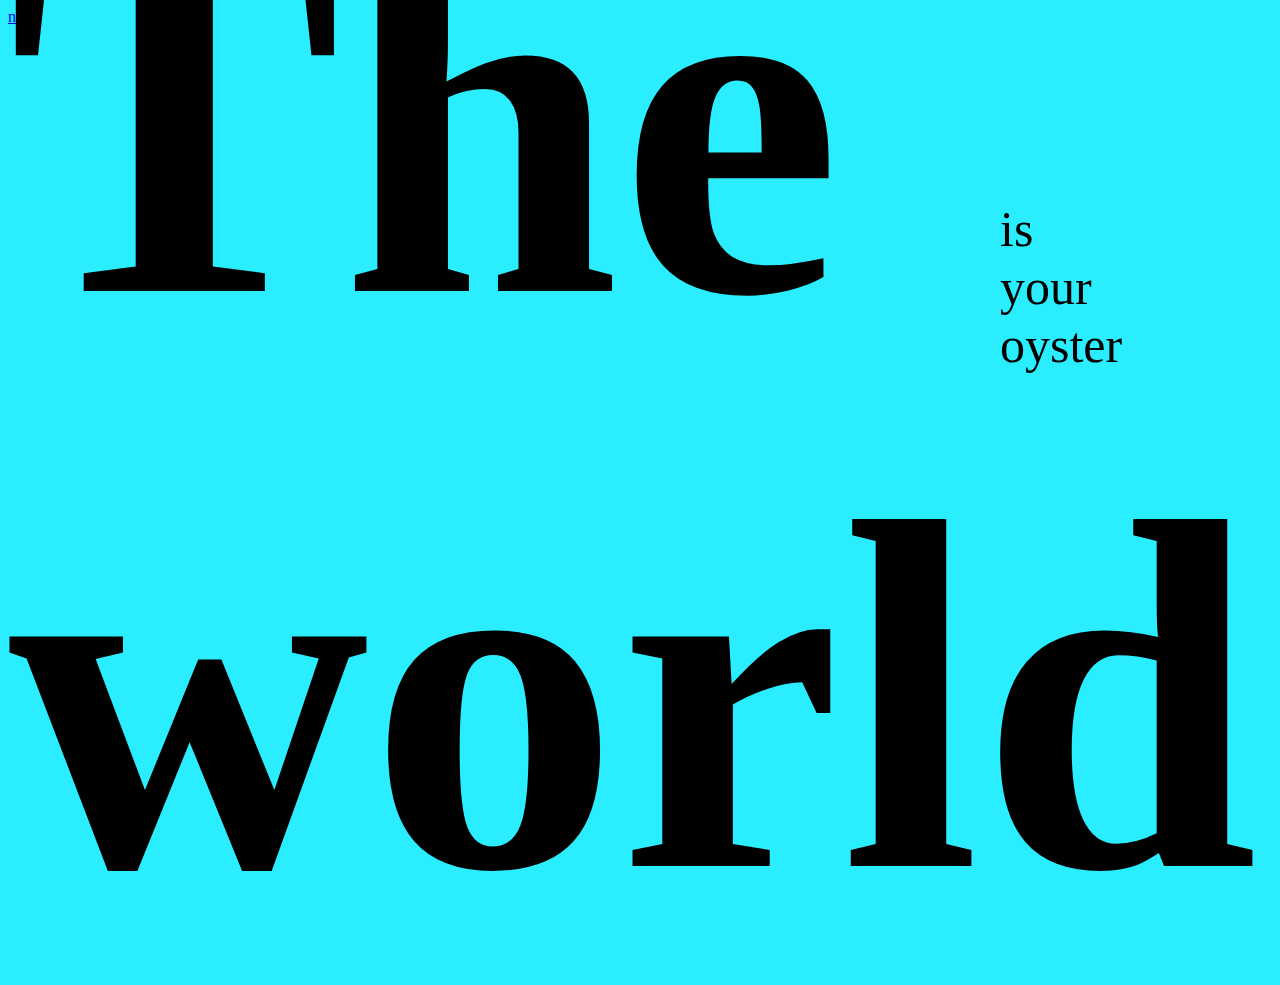
==== scale2.html @ b9ffb25c "text variations" ====
<!DOCTYPE html>
<html>
<head>
	<title>scale page 2</title>
	<link rel="stylesheet" type="text/css" href="scale2.css">
</head>
<body>
	<h1 class="yours">The world</h1>
	<div class="is">is your oyster</div>
	<a href="scale3.html">next</a>
</body>
</html>
---- scale2.css ----
body{
	background-color: #2AEDFF;
}
.yours{
	position: absolute;
	font-size: 500px;
	top: -500px;
}
.is{
	position: absolute;
	font-size:50px;
	top: 200px;
	left: 1000px;
	height: 100px;
	width: 50px;
}
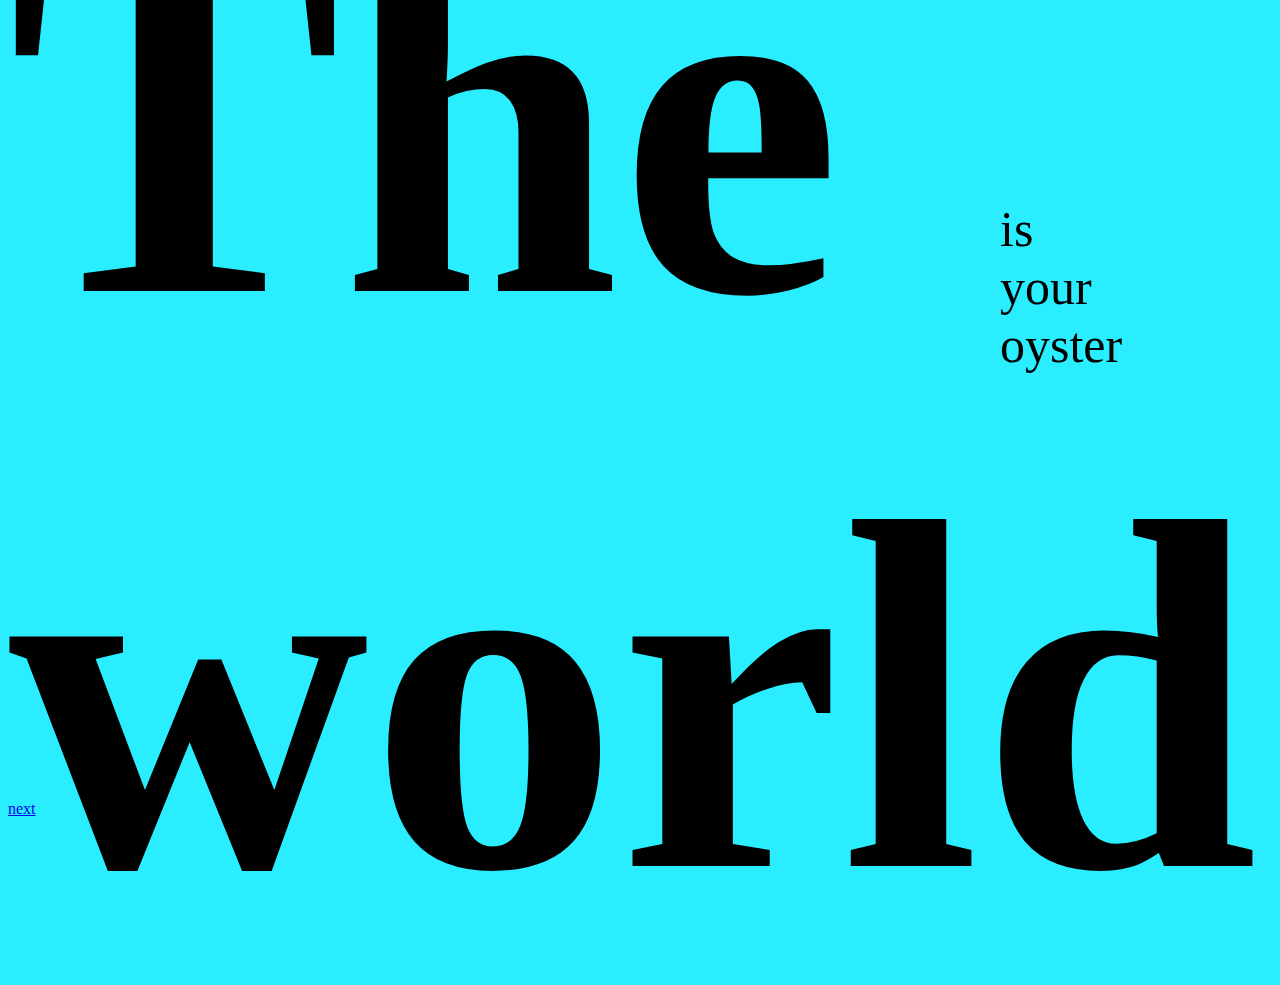
==== commit 05b5e0a1: "update" ====
--- a/scale2.html
+++ b/scale2.html
@@ -7,6 +7,6 @@
 <body>
 	<h1 class="yours">The world</h1>
 	<div class="is">is your oyster</div>
-	<a href="scale3.html">next</a>
+	<a class="next" href="scale3.html">next</a>
 </body>
 </html>--- a/scale2.css
+++ b/scale2.css
@@ -13,4 +13,9 @@
 	left: 1000px;
 	height: 100px;
 	width: 50px;
+}
+.next{
+	position: absolute;
+	top: 800px;
+	
 }